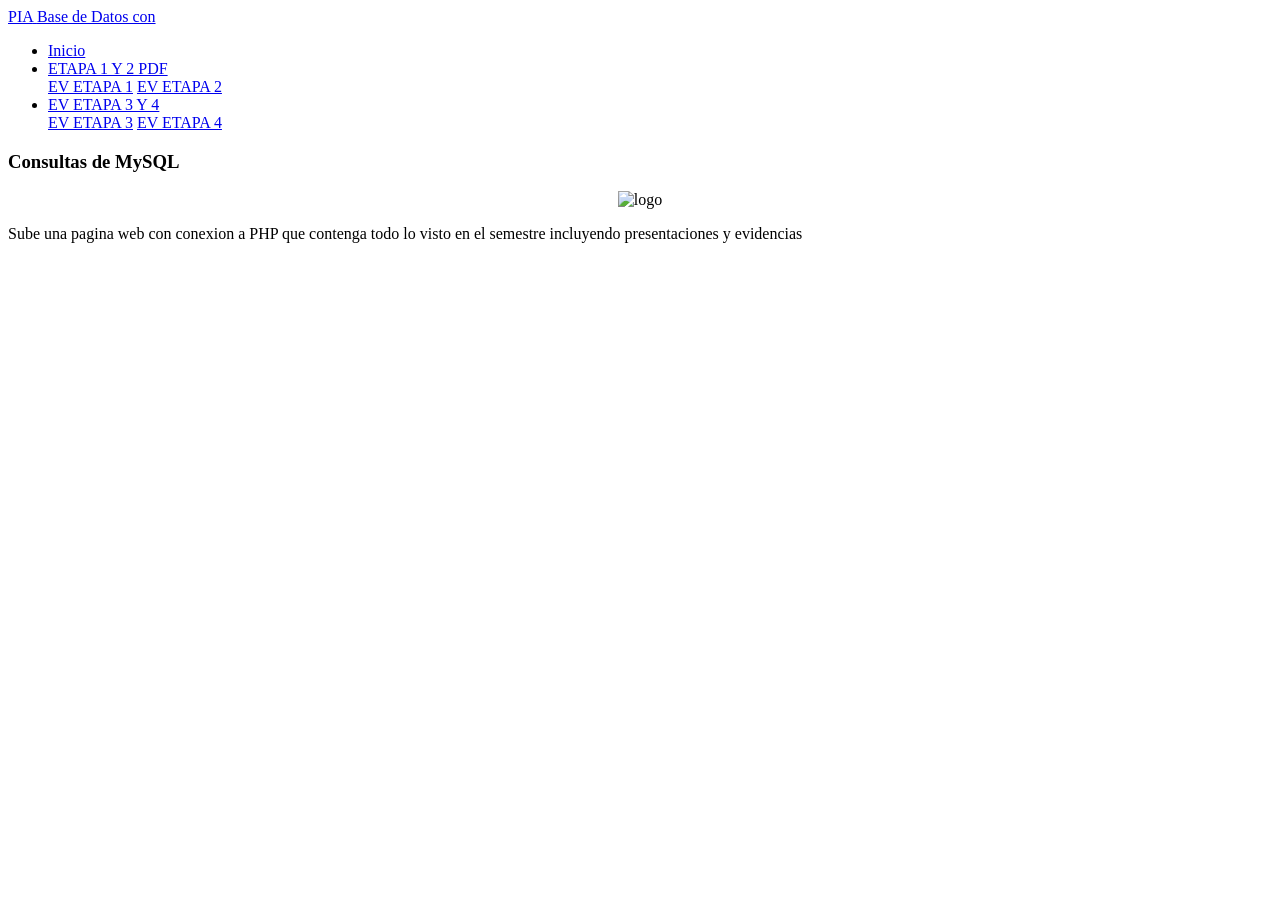
==== index.html @ 81f8f8b3 "Add files via upload" ====
<!DOCTYPE html>
<html lang="es">
    <head>
        <meta charset="utf-8">
        <title>PIA BDPWD</title>
        <link rel="stylesheet" href="CODIGO.CSS">
    </head>
    <body>
        <header id="main-header">
            <a id="logo-header" href="#">
                <span class="site-name">PIA</span>
                <span class="site-desc">Base de Datos con</span>
            </a> <!-- / #logo-header-->
            <nav>
                <ul>
                    <li><a href="index.html">Inicio</a></li><!-- Menu inicio-->
                    <li class="dropdown"><!--menu funciones predefinida-->
                        <a href="javascript:void(0)" class="dropbtn">ETAPA 1 Y 2 PDF</a>
                        <div class="dropdown-content">
                            <a href="Presentación empresa de marketing formas organicas crema.pdf">EV ETAPA 1</a>
                            <a href="php evidencia et2.pdf">EV ETAPA 2</data></a>
                        </div>
                        <li class="dropdown"><!--menu funciones predefinida-->
                            <a href="javascript:void(0)" class="dropbtn">EV ETAPA 3 Y 4</a>
                            <div class="dropdown-content">
                                <a href="http://ev4-bdpwd.wuaze.com/consulta_alumnos.php">EV ETAPA 3</a>
                                <a href="insertar.html">EV ETAPA 4</data></a>
                            </div>
                </ul>
            </nav>
        </header><!-- / #main-header-->
        <section id="main-content">
            <article>
                <header>
                    <h1>Consultas de MySQL</h1>
                </header>
            <center>  <img src="PHP.png" alt="logo" /></center>  
                <div class="content">
                    <p>Sube una pagina web con conexion a PHP que contenga todo lo visto en el semestre incluyendo presentaciones y evidencias</p>
                </div>
            </article>
        </section>
    </body>
</html>
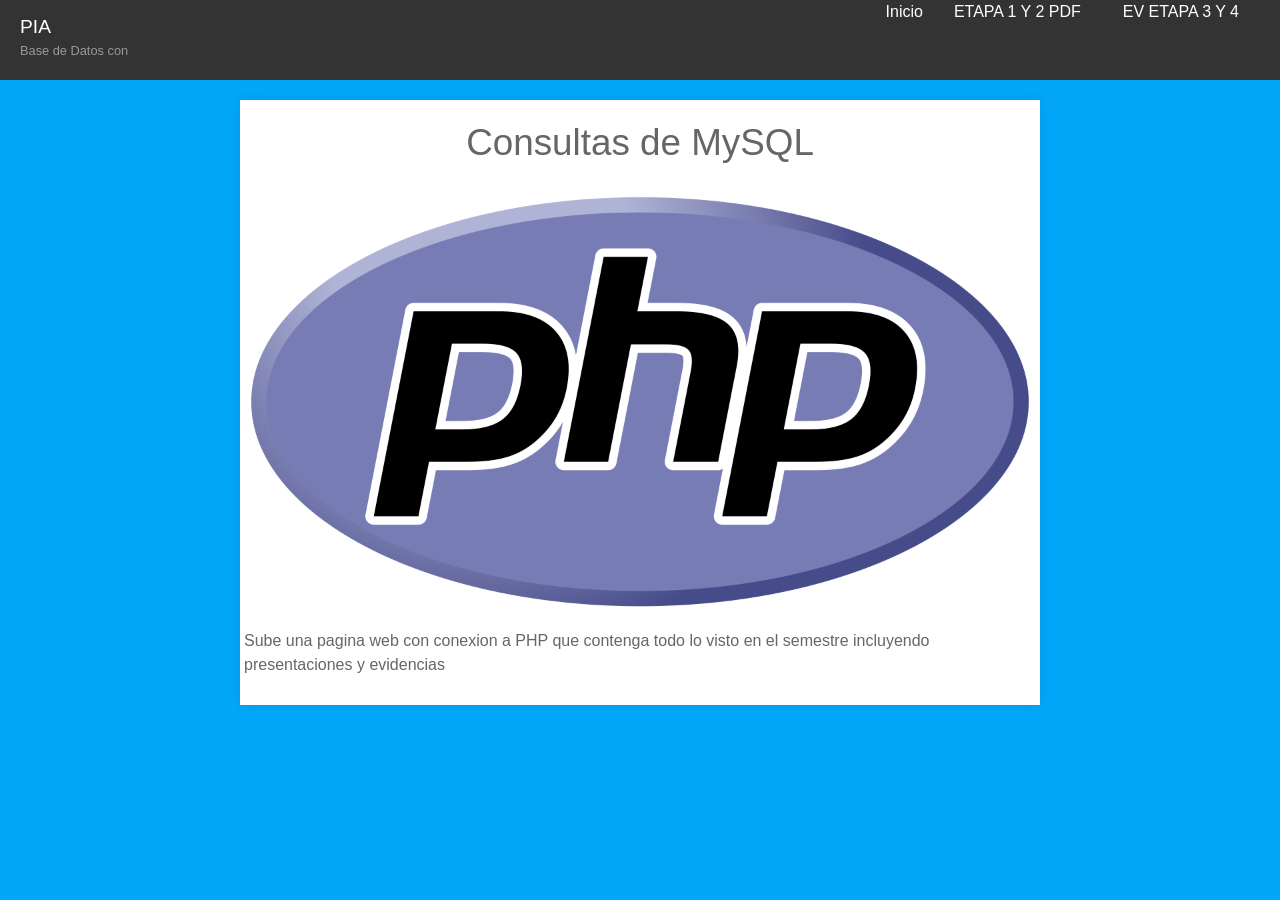
==== commit 5fb225e0: "Update index.html" ====
--- a/index.html
+++ b/index.html
@@ -24,7 +24,7 @@
                             <a href="javascript:void(0)" class="dropbtn">EV ETAPA 3 Y 4</a>
                             <div class="dropdown-content">
                                 <a href="http://ev4-bdpwd.wuaze.com/consulta_alumnos.php">EV ETAPA 3</a>
-                                <a href="insertar.html">EV ETAPA 4</data></a>
+                                <a href="http://evidenciabdpwd.wuaze.com/insertar.html">EV ETAPA 4</data></a>
                             </div>
                 </ul>
             </nav>
@@ -41,4 +41,4 @@
             </article>
         </section>
     </body>
-</html>+</html>
--- a/CODIGO.CSS
+++ b/CODIGO.CSS
@@ -0,0 +1,162 @@
+body{
+    margin: 0;
+    padding: 0;
+    font-family: Helvetica, Arial, sans-serif;
+    color: #666;
+    background: #03a7f9;
+    font-size: 1em;
+    line-height: 1.5em;
+
+    padding-top: 80px;/*Relleno superior igual a la altura de la cabecera*/
+}
+
+h1{
+   font-size: 2.3em;
+   line-height: 1.3em;
+   margin: 15px 0;
+   text-align: center;
+   font-weight: 300; 
+}
+
+p{
+    margin: 0 0 1.5em 0;
+}
+
+img{
+    max-width: 100%;
+    height: auto;
+}
+
+#main-header{
+    background: #333;
+    color: white;
+    height: 80px;
+}
+#main-header a{
+    color: white;
+}
+
+/*para insertar logo*/
+#logo-header{
+    float: left;
+    padding: 15px 0 0 20px;
+    text-decoration: none;
+}
+#logo-header:hover{
+    color: #b0aba0;
+}
+#logo-header .site-name{
+    display: block;
+    font-weight: 300;
+    font-size: 1.2em
+}
+#logo-header .site-desc{
+    display: block;
+    font-weight: 300;
+    font-size: 0.8em;
+    color: #999;
+}
+
+/*navegacion en el menu horizontal*/
+nav{
+    float: right;
+}
+
+nav ul{
+    margin: 0;
+    padding: 0;
+    list-style: none;
+    padding-right: 20px;
+}
+
+nav ul li{
+    display: block;
+    padding: 0 5px;
+    text-decoration: none;
+}
+
+nav ul li a{
+    display: block;
+    padding: 0 5px;
+    text-decoration: none;
+}
+
+nav ul li a:hover{
+    background: #b0aba0;/*color gris del block*/
+}
+/*lista de menus*/
+
+li{
+    font: Arial;
+    float: left;/*carga los menus a la izquierda*/
+}
+
+li a, .dropbtn{
+
+    display: inline-block;
+    color: #F5ECCE;/*COLOR DEL TEXTO EN LA BARRA*/
+    text-align: center;
+    padding: 0px 16px;
+    text-decoration: none;
+}
+
+li a:hover, .dropdown:hover .dropbtn{
+    background-color: #0c088a;/*color de la lista seleccionada*/
+}
+
+/*lista de opciones verticales*/
+li.dropdown{
+    display: inline-block;
+}
+
+.dropdown-content{
+    display: none;
+    position: absolute;
+    background-color: #0022ff;
+    min-width: 80px;
+    box-shadow: 0px 8px 16px 0px rgba(0,0,0,0,2);
+    z-index: 1;
+}
+
+.dropdown-content a{
+    color: black;
+    padding: 6px 8px;
+    text-decoration: none;
+    display: block;
+    text-align: left;
+}
+
+.dropdown-content a:hover{
+background-color: black;/*color del elemento seleccionado*/
+}
+
+.dropdown:hover .dropdown-content{
+display: block;
+}
+
+/*con estos estilos aplicaremos diseño al contenido*/
+
+#main-content{
+background: white;
+width: 90%;
+max-width: 800px;
+margin: 20px auto;
+box-shadow: 0 0 10px rgba(0,0,0,.1);
+}
+
+#main-content header,
+#main-content .content{
+padding: 4px;
+}
+
+/*y por ultimo fijamos la cabecera*/
+#main-header{
+background: #333;
+color: white;
+height: 80px;
+
+width: 100%;
+left: 0;
+top: 0;
+position: fixed;
+}
